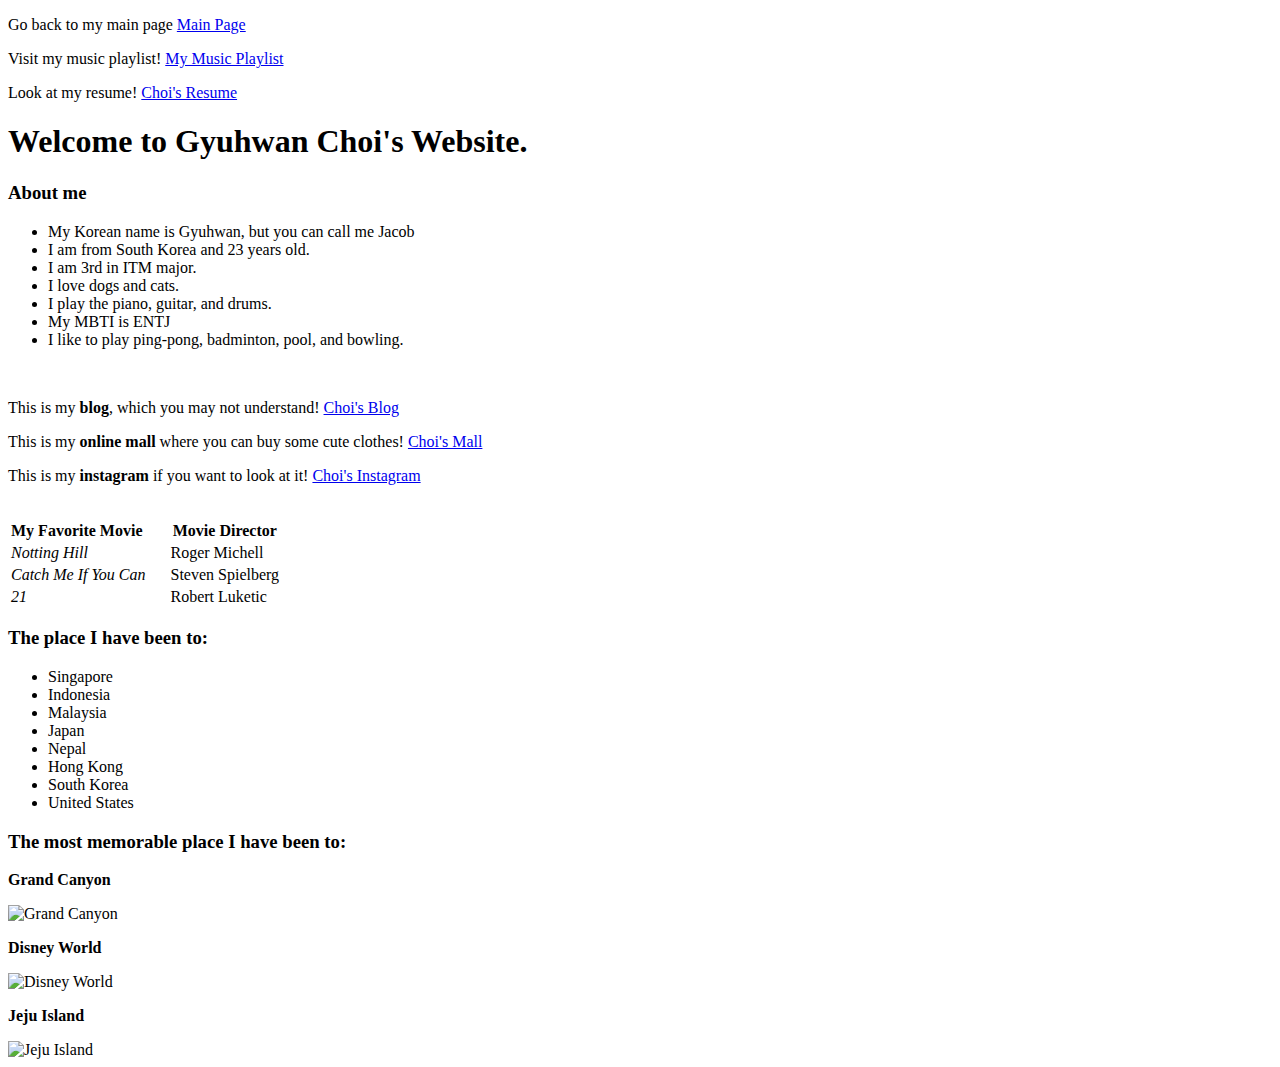
==== index.html @ 53cb2418 "fix grammar and add <b> tag" ====
<!DOCTYPE html>
<html lang="en">
<head>
  <meta charset="UTF-8">
  <title>Choi's Website</title>
</head>

<body>
  <p>Go back to my main page <a href="index.html">Main Page</a></p>
  <p>Visit my music playlist! <a href="playlist.html">My Music Playlist</a></p>
  <p>Look at my resume! <a href="resume.html">Choi's Resume</a></p>
  <h1>Welcome to Gyuhwan Choi's Website.</h1>
  <h3> About me </h3>
  <ul>
    <li>My Korean name is Gyuhwan, but you can call me Jacob</li>
    <li>I am from South Korea and 23 years old.</li>
    <li>I am 3rd in ITM major.</li>
	<li>I love dogs and cats.</li>
	<li>I play the piano, guitar, and drums.</li>
	<li>My MBTI is ENTJ</li>
	<li>I like to play ping-pong, badminton, pool, and bowling.</li>
  </ul>
  <br>
  <p>This is my <b>blog</b>, which you may not understand! <a href = "https://blog.naver.com/wrtyu0603" target="_blank"> Choi's Blog</a></p>
  <p>This is my <b>online mall</b> where you can buy some cute clothes! <a href = "https://alpha-park.myspreadshop.com/" target="_blank">Choi's Mall</a></p>
  <p>This is my <b>instagram</b> if you want to look at it! <a href = "https://www.instagram.com/gyuh.wan/" target="_blank">Choi's Instagram</a></p>
  <br>
  <table>
    <tr>
	  <th>My Favorite Movie &nbsp &nbsp &nbsp</th>	
	  <th>Movie Director</th>
	</tr>
	<tr>
      <td><em>Notting Hill</em></td>
	  <td>Roger Michell</td>
	</tr>
	<tr>
      <td><em>Catch Me If You Can</em></td>
	  <td>Steven Spielberg</td>
	</tr>
	<tr>
      <td><em>21</em></td>
	  <td>Robert Luketic</td>
	</tr>
  </table>
  <h3>The place I have been to: </h3>
  <ul>
    <li>Singapore</li>
	<li>Indonesia</li>
	<li>Malaysia</li>
	<li>Japan</li>
	<li>Nepal</li>
	<li>Hong Kong</li>
	<li>South Korea</li>
	<li>United States</li>
  </ul>

<h3>The most memorable place I have been to:</h3>
<p><b>Grand Canyon</b></p>
<img src = "https://upload.wikimedia.org/wikipedia/commons/thumb/3/31/Canyon_River_Tree_%28165872763%29.jpeg/800px-Canyon_River_Tree_%28165872763%29.jpeg", alt= "Grand Canyon", width = "30%">
<p><b>Disney World</b></p>
<img src = "https://www.telegraph.co.uk/content/dam/eip/walt-disney-world/magic-kingdom.jpg", alt= "Disney World", width = "30%">
<p><b>Jeju Island</b></p>
<img src = "https://img.onmanorama.com/content/dam/mm/en/travel/beyond-kerala/images/2020/10/19/jeju-island-korea.jpg", alt= "Jeju Island", width = "30%">

</body>
</html>
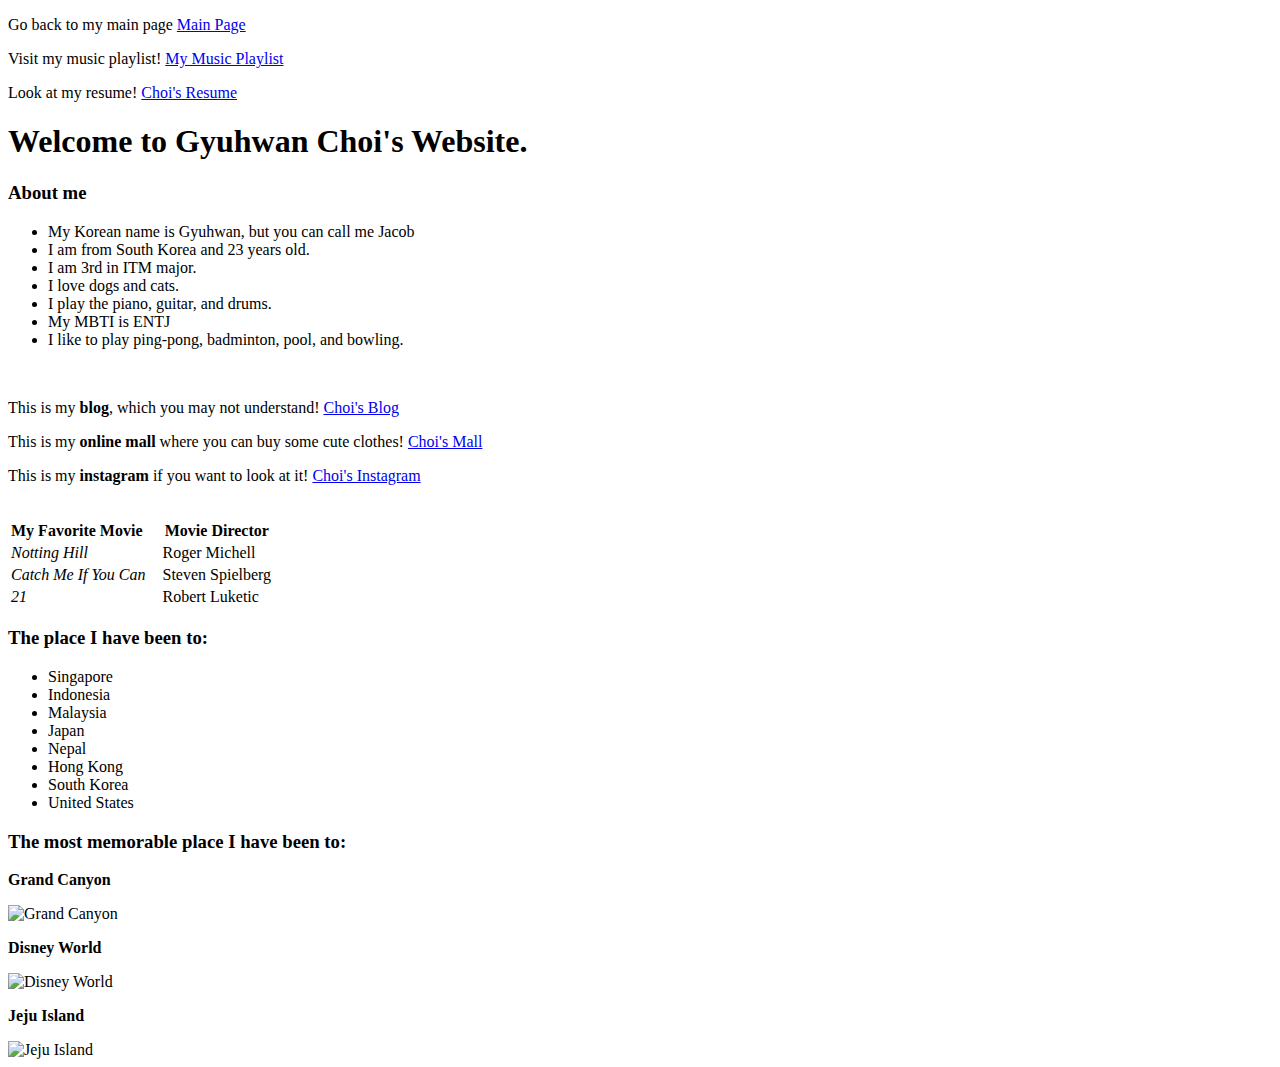
==== commit 778d2c56: "fixed all errors occured in html validator" ====
--- a/index.html
+++ b/index.html
@@ -27,7 +27,7 @@
   <br>
   <table>
     <tr>
-	  <th>My Favorite Movie &nbsp &nbsp &nbsp</th>	
+	  <th>My Favorite Movie &nbsp;&nbsp;&nbsp;</th>	
 	  <th>Movie Director</th>
 	</tr>
 	<tr>
@@ -57,11 +57,11 @@
 
 <h3>The most memorable place I have been to:</h3>
 <p><b>Grand Canyon</b></p>
-<img src = "https://upload.wikimedia.org/wikipedia/commons/thumb/3/31/Canyon_River_Tree_%28165872763%29.jpeg/800px-Canyon_River_Tree_%28165872763%29.jpeg", alt= "Grand Canyon", width = "30%">
+<img src = "https://upload.wikimedia.org/wikipedia/commons/thumb/3/31/Canyon_River_Tree_%28165872763%29.jpeg/800px-Canyon_River_Tree_%28165872763%29.jpeg" alt= "Grand Canyon" width= "300">
 <p><b>Disney World</b></p>
-<img src = "https://www.telegraph.co.uk/content/dam/eip/walt-disney-world/magic-kingdom.jpg", alt= "Disney World", width = "30%">
+<img src = "https://www.telegraph.co.uk/content/dam/eip/walt-disney-world/magic-kingdom.jpg" alt= "Disney World" width = "300">
 <p><b>Jeju Island</b></p>
-<img src = "https://img.onmanorama.com/content/dam/mm/en/travel/beyond-kerala/images/2020/10/19/jeju-island-korea.jpg", alt= "Jeju Island", width = "30%">
+<img src = "https://img.onmanorama.com/content/dam/mm/en/travel/beyond-kerala/images/2020/10/19/jeju-island-korea.jpg" alt= "Jeju Island" width= "300">
 
 </body>
 </html>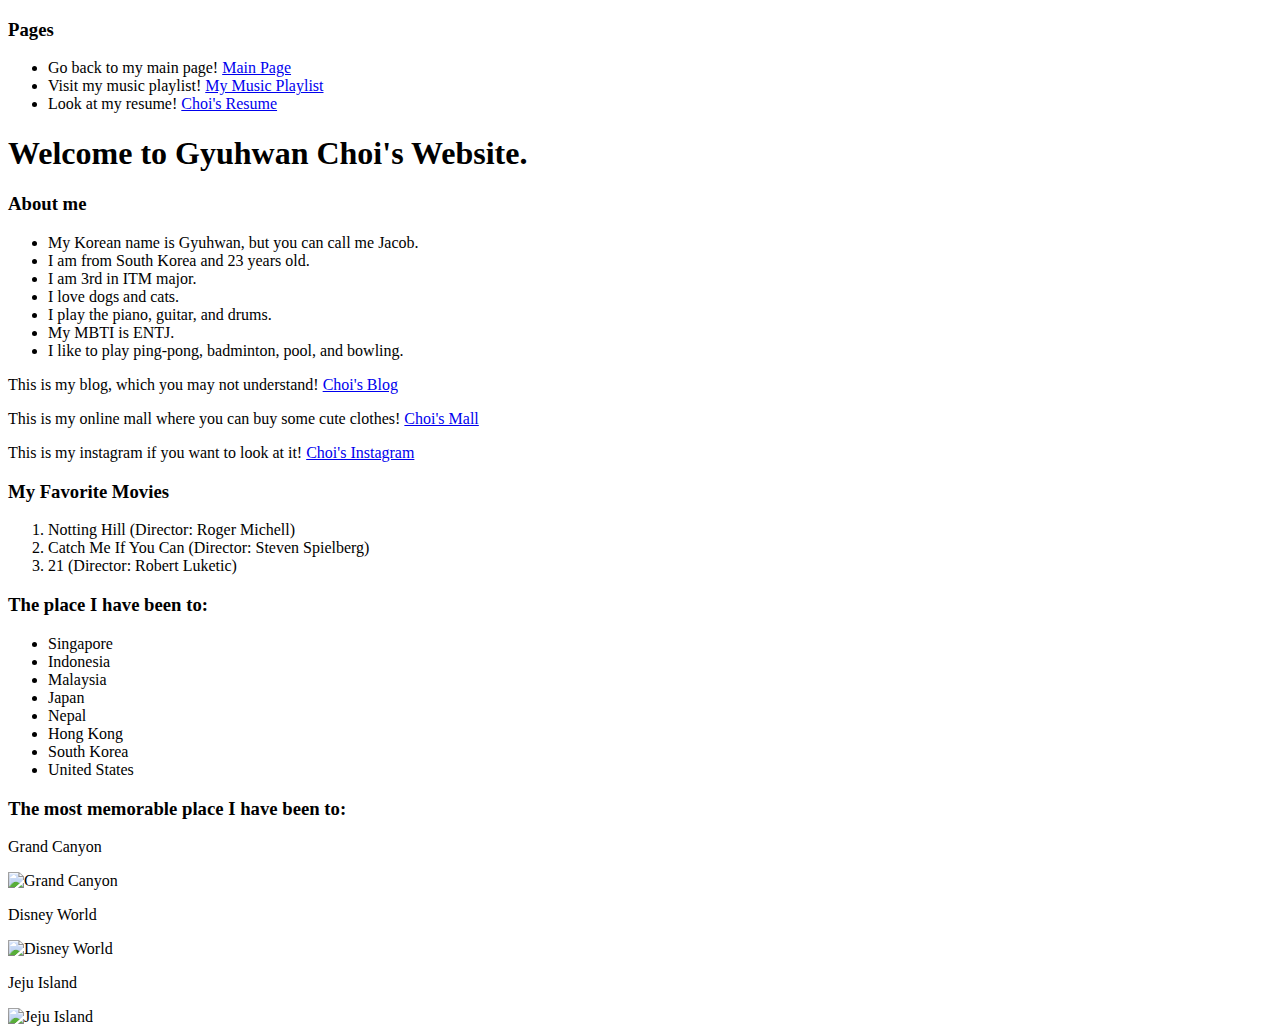
==== commit f9cea793: "push the files from Project 1 and one css file." ====
--- a/index.html
+++ b/index.html
@@ -2,66 +2,70 @@
 <html lang="en">
 <head>
   <meta charset="UTF-8">
+  <link rel="stylesheet" type="text/css" href="css/index.css">
   <title>Choi's Website</title>
 </head>
 
 <body>
-  <p>Go back to my main page <a href="index.html">Main Page</a></p>
-  <p>Visit my music playlist! <a href="playlist.html">My Music Playlist</a></p>
-  <p>Look at my resume! <a href="resume.html">Choi's Resume</a></p>
+  <h3>Pages</h3>
+  <ul>
+    <li>Go back to my main page! <a href="index.html">Main Page</a></li>
+    <li>Visit my music playlist! <a href="playlist.html">My Music Playlist</a></li>
+    <li>Look at my resume! <a href="resume.html">Choi's Resume</a></li>
+  </ul>
+  
+  <section>
   <h1>Welcome to Gyuhwan Choi's Website.</h1>
   <h3> About me </h3>
   <ul>
-    <li>My Korean name is Gyuhwan, but you can call me Jacob</li>
+    <li>My Korean name is Gyuhwan, but you can call me Jacob.</li>
     <li>I am from South Korea and 23 years old.</li>
     <li>I am 3rd in ITM major.</li>
-	<li>I love dogs and cats.</li>
-	<li>I play the piano, guitar, and drums.</li>
-	<li>My MBTI is ENTJ</li>
-	<li>I like to play ping-pong, badminton, pool, and bowling.</li>
+    <li>I love dogs and cats.</li>
+    <li>I play the piano, guitar, and drums.</li>
+    <li>My MBTI is ENTJ.</li>
+    <li>I like to play ping-pong, badminton, pool, and bowling.</li>
   </ul>
-  <br>
-  <p>This is my <b>blog</b>, which you may not understand! <a href = "https://blog.naver.com/wrtyu0603" target="_blank"> Choi's Blog</a></p>
-  <p>This is my <b>online mall</b> where you can buy some cute clothes! <a href = "https://alpha-park.myspreadshop.com/" target="_blank">Choi's Mall</a></p>
-  <p>This is my <b>instagram</b> if you want to look at it! <a href = "https://www.instagram.com/gyuh.wan/" target="_blank">Choi's Instagram</a></p>
-  <br>
-  <table>
-    <tr>
-	  <th>My Favorite Movie &nbsp;&nbsp;&nbsp;</th>	
-	  <th>Movie Director</th>
-	</tr>
-	<tr>
-      <td><em>Notting Hill</em></td>
-	  <td>Roger Michell</td>
-	</tr>
-	<tr>
-      <td><em>Catch Me If You Can</em></td>
-	  <td>Steven Spielberg</td>
-	</tr>
-	<tr>
-      <td><em>21</em></td>
-	  <td>Robert Luketic</td>
-	</tr>
-  </table>
+  </section>
+  
+  <section>
+  <p>This is my blog, which you may not understand! <a href = "https://blog.naver.com/wrtyu0603" target="_blank"> Choi's Blog</a></p>
+  <p>This is my online mall where you can buy some cute clothes! <a href = "https://alpha-park.myspreadshop.com/" target="_blank">Choi's Mall</a></p>
+  <p>This is my instagram if you want to look at it! <a href = "https://www.instagram.com/gyuh.wan/" target="_blank">Choi's Instagram</a></p>
+  </section>
+  
+  <section>
+  <h3>My Favorite Movies</h3>
+  <ol>
+    <li>Notting Hill (Director: Roger Michell)</li>
+    <li>Catch Me If You Can (Director: Steven Spielberg)</li>
+    <li>21 (Director: Robert Luketic)</li>
+  </ol>
+  </section>
+  
+  <section>
   <h3>The place I have been to: </h3>
   <ul>
     <li>Singapore</li>
-	<li>Indonesia</li>
-	<li>Malaysia</li>
-	<li>Japan</li>
-	<li>Nepal</li>
-	<li>Hong Kong</li>
-	<li>South Korea</li>
-	<li>United States</li>
+    <li>Indonesia</li>
+    <li>Malaysia</li>
+    <li>Japan</li>
+    <li>Nepal</li>
+    <li>Hong Kong</li>
+    <li>South Korea</li>
+    <li>United States</li>
   </ul>
-
-<h3>The most memorable place I have been to:</h3>
-<p><b>Grand Canyon</b></p>
-<img src = "https://upload.wikimedia.org/wikipedia/commons/thumb/3/31/Canyon_River_Tree_%28165872763%29.jpeg/800px-Canyon_River_Tree_%28165872763%29.jpeg" alt= "Grand Canyon" width= "300">
-<p><b>Disney World</b></p>
-<img src = "https://www.telegraph.co.uk/content/dam/eip/walt-disney-world/magic-kingdom.jpg" alt= "Disney World" width = "300">
-<p><b>Jeju Island</b></p>
-<img src = "https://img.onmanorama.com/content/dam/mm/en/travel/beyond-kerala/images/2020/10/19/jeju-island-korea.jpg" alt= "Jeju Island" width= "300">
-
+  </section>
+  
+  <section>
+  <h3>The most memorable place I have been to:</h3>
+  <p>Grand Canyon</p>
+  <img src = "https://upload.wikimedia.org/wikipedia/commons/thumb/3/31/Canyon_River_Tree_%28165872763%29.jpeg/800px-Canyon_River_Tree_%28165872763%29.jpeg" alt= "Grand Canyon" width= "300">
+  <p>Disney World</p>
+  <img src = "https://www.telegraph.co.uk/content/dam/eip/walt-disney-world/magic-kingdom.jpg" alt= "Disney World" width = "300">
+  <p>Jeju Island</p>
+  <img src = "https://img.onmanorama.com/content/dam/mm/en/travel/beyond-kerala/images/2020/10/19/jeju-island-korea.jpg" alt= "Jeju Island" width= "300">
+  </section>
+  
 </body>
 </html>--- a/css/index.css
+++ b/css/index.css
@@ -0,0 +1,3 @@
+h1{
+font-family: 'Monoton', cursive;
+}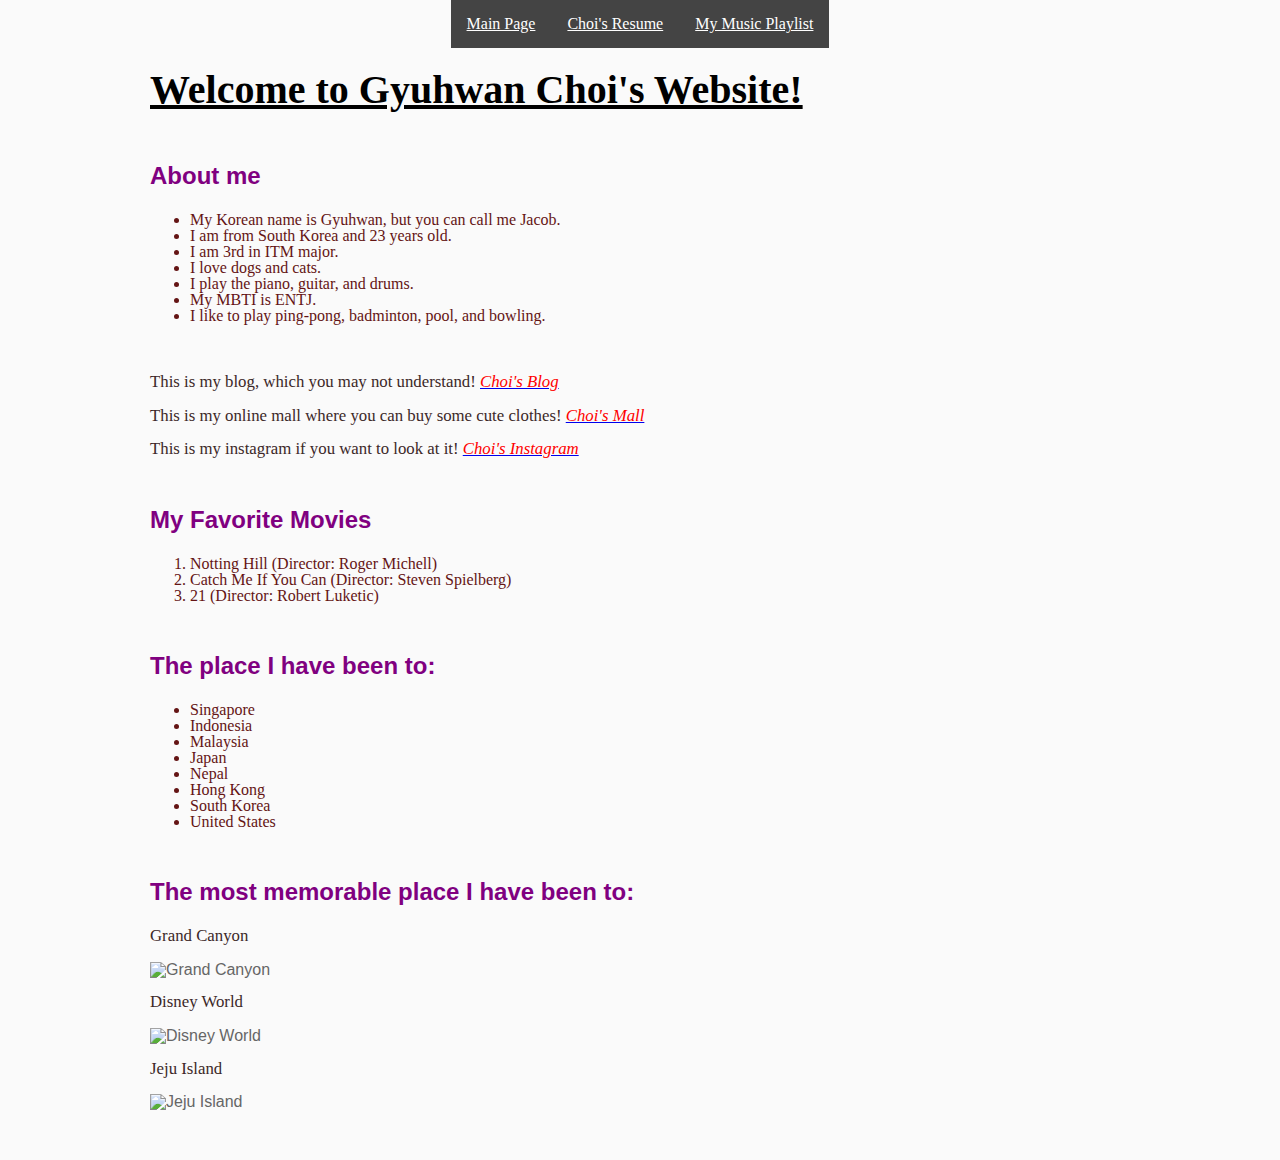
==== commit e812f915: "Update css files, modify html files, and add media files" ====
--- a/index.html
+++ b/index.html
@@ -7,15 +7,16 @@
 </head>
 
 <body>
-  <h3>Pages</h3>
+  <div class="header">
   <ul>
-    <li>Go back to my main page! <a href="index.html">Main Page</a></li>
-    <li>Visit my music playlist! <a href="playlist.html">My Music Playlist</a></li>
-    <li>Look at my resume! <a href="resume.html">Choi's Resume</a></li>
+    <li><a href="index.html">Main Page</a></li>
+    <li><a href="resume.html">Choi's Resume</a></li>
+	<li><a href="playlist.html">My Music Playlist</a></li>
   </ul>
+  </div>
   
   <section>
-  <h1>Welcome to Gyuhwan Choi's Website.</h1>
+  <h1>Welcome to Gyuhwan Choi's Website!</h1>
   <h3> About me </h3>
   <ul>
     <li>My Korean name is Gyuhwan, but you can call me Jacob.</li>
@@ -29,9 +30,9 @@
   </section>
   
   <section>
-  <p>This is my blog, which you may not understand! <a href = "https://blog.naver.com/wrtyu0603" target="_blank"> Choi's Blog</a></p>
-  <p>This is my online mall where you can buy some cute clothes! <a href = "https://alpha-park.myspreadshop.com/" target="_blank">Choi's Mall</a></p>
-  <p>This is my instagram if you want to look at it! <a href = "https://www.instagram.com/gyuh.wan/" target="_blank">Choi's Instagram</a></p>
+  <p>This is my blog, which you may not understand! <a href = "https://blog.naver.com/wrtyu0603" target="_blank"> <span class = "this">Choi's Blog</span></a></p>
+  <p>This is my online mall where you can buy some cute clothes! <a href = "https://alpha-park.myspreadshop.com/" target="_blank"> <span class = "this">Choi's Mall</span></a></p>
+  <p>This is my instagram if you want to look at it! <a href = "https://www.instagram.com/gyuh.wan/" target="_blank"> <span class = "this">Choi's Instagram</span></a></p>
   </section>
   
   <section>
--- a/css/index.css
+++ b/css/index.css
@@ -1,3 +1,98 @@
 h1{
-font-family: 'Monoton', cursive;
-}+  font-family: 'Monoton', cursive;
+  padding: 70px 0px 30px 0px;
+  font-size: 2.5em;
+  color: black;
+  margin: auto;
+  text-decoration: underline;
+}
+
+h3 {
+  color:purple;
+  font-size: 1.5em;
+}
+
+h4 {
+  color: black;
+}
+
+li {
+  font-family: 'Cormorant Garamond';
+  color: rgb(100,20,20);
+}
+
+p{
+  font-family: 'Cormorant Garamond';
+  font-size: 1.05em;
+  color: rgb(60,40,40);
+}
+
+section{
+  margin-bottom: 50px;
+}
+
+.header {
+  height: 40px;
+  width: 100%;
+  position: fixed;
+  z-index: 1;
+  text-align: center;
+  margin: auto;
+  left: 0%;
+  font-size = 1.0em;
+}
+
+.header ul {
+  list-style-type: none;
+  margin: 0;
+  padding: 0;
+  overflow: hidden;
+  background-color: #444444;
+  display: inline-block;
+  vertical-align: middle;
+}
+
+.header li{
+  display: block;
+  text-align: center;
+  padding: 16px;
+  text-decoration: none;
+  float: left;
+  vertical-align: middle;
+}
+
+.header li a{
+  color: white
+}
+
+#top {
+  display: block;
+  text-align: center;
+  padding: 16px;
+  text-decoration: none;
+  float: left;
+  vertical-align: middle;
+}
+
+body{
+  line-height: 1;
+  font-family: NanumGothic,sans-serif;
+  color: #666;
+  padding: 0;
+  border: 0;
+  outline: 0;
+  font-size: 100%;
+  vertical-align: baseline;
+  border-left: none !important;
+  border-right: none !important;
+  width: 980px;
+  margin: 0 auto;
+  position: relative;
+  background-color: rgb(250,250,250);
+}
+
+.this {
+	color: red;
+	font-style: italic;
+}
+
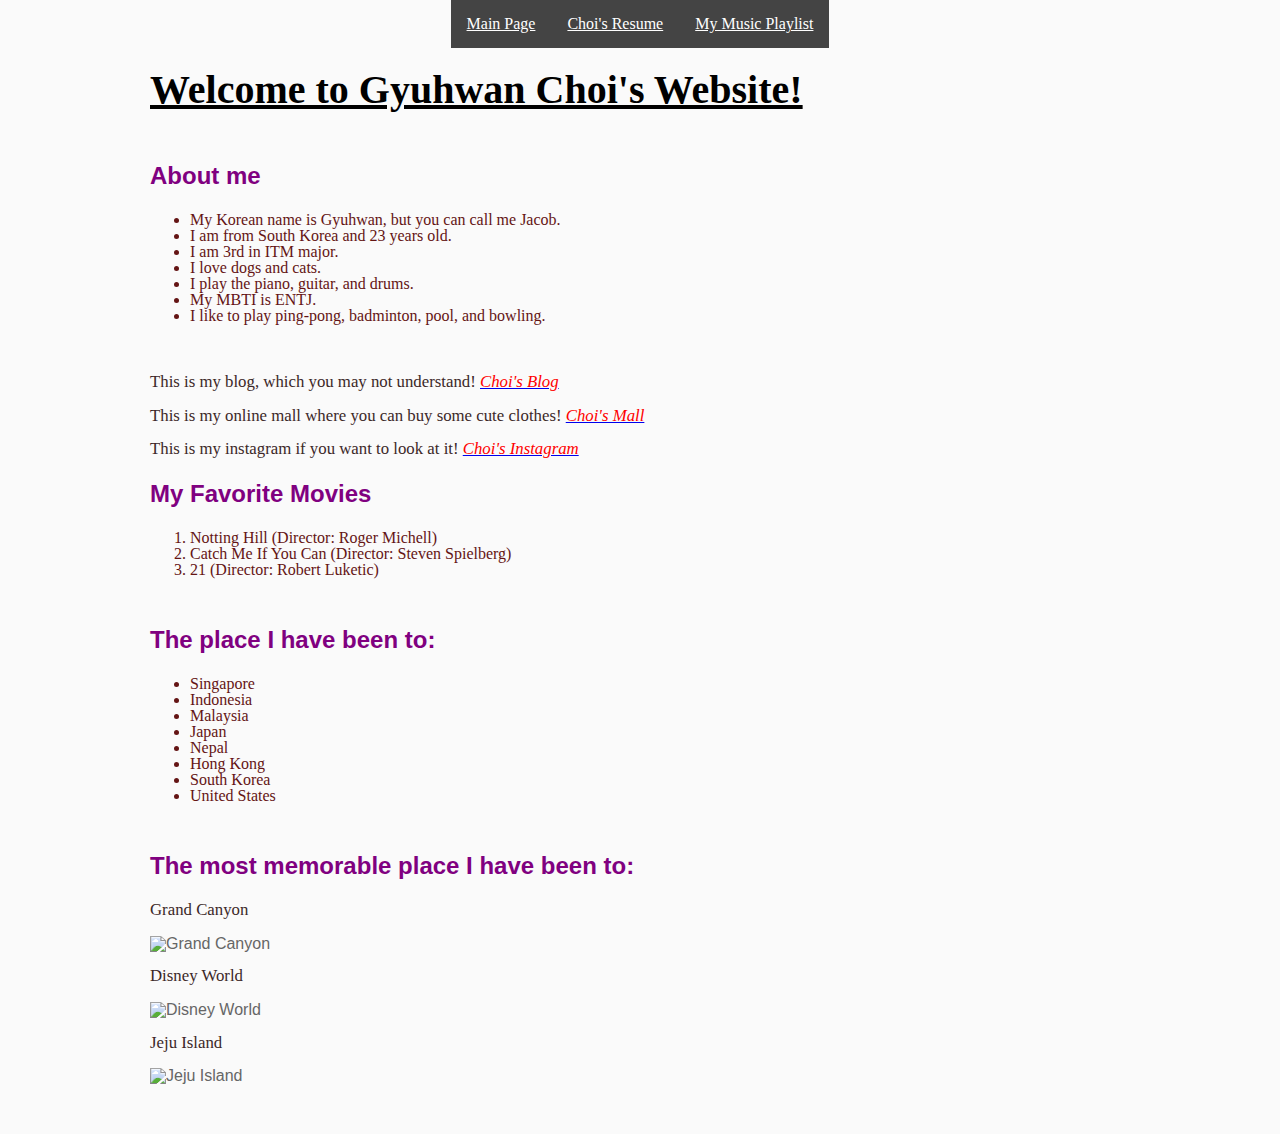
==== commit 74f6a717: "change font in playlist.css, remove section tag from index.html" ====
--- a/index.html
+++ b/index.html
@@ -29,11 +29,10 @@
   </ul>
   </section>
   
-  <section>
   <p>This is my blog, which you may not understand! <a href = "https://blog.naver.com/wrtyu0603" target="_blank"> <span class = "this">Choi's Blog</span></a></p>
   <p>This is my online mall where you can buy some cute clothes! <a href = "https://alpha-park.myspreadshop.com/" target="_blank"> <span class = "this">Choi's Mall</span></a></p>
   <p>This is my instagram if you want to look at it! <a href = "https://www.instagram.com/gyuh.wan/" target="_blank"> <span class = "this">Choi's Instagram</span></a></p>
-  </section>
+
   
   <section>
   <h3>My Favorite Movies</h3>
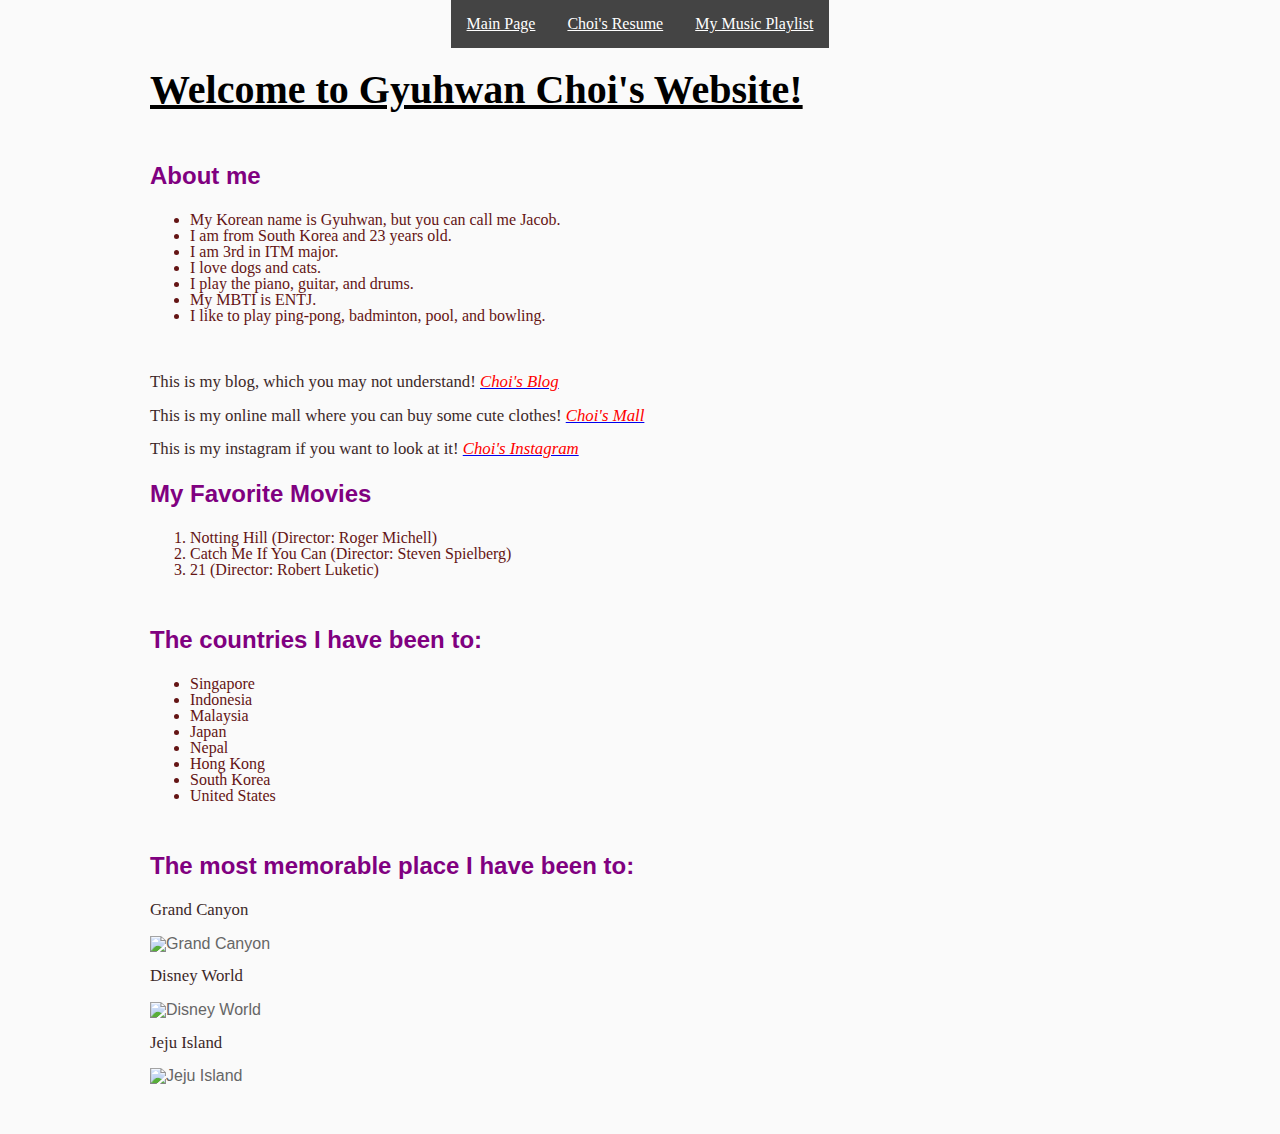
==== commit c80f2e70: "change size of image, words in html" ====
--- a/index.html
+++ b/index.html
@@ -44,7 +44,7 @@
   </section>
   
   <section>
-  <h3>The place I have been to: </h3>
+  <h3>The countries I have been to: </h3>
   <ul>
     <li>Singapore</li>
     <li>Indonesia</li>
--- a/css/index.css
+++ b/css/index.css
@@ -39,7 +39,6 @@
   text-align: center;
   margin: auto;
   left: 0%;
-  font-size = 1.0em;
 }
 
 .header ul {
@@ -96,3 +95,7 @@
 	font-style: italic;
 }
 
+img {
+	width: 400px;
+}
+
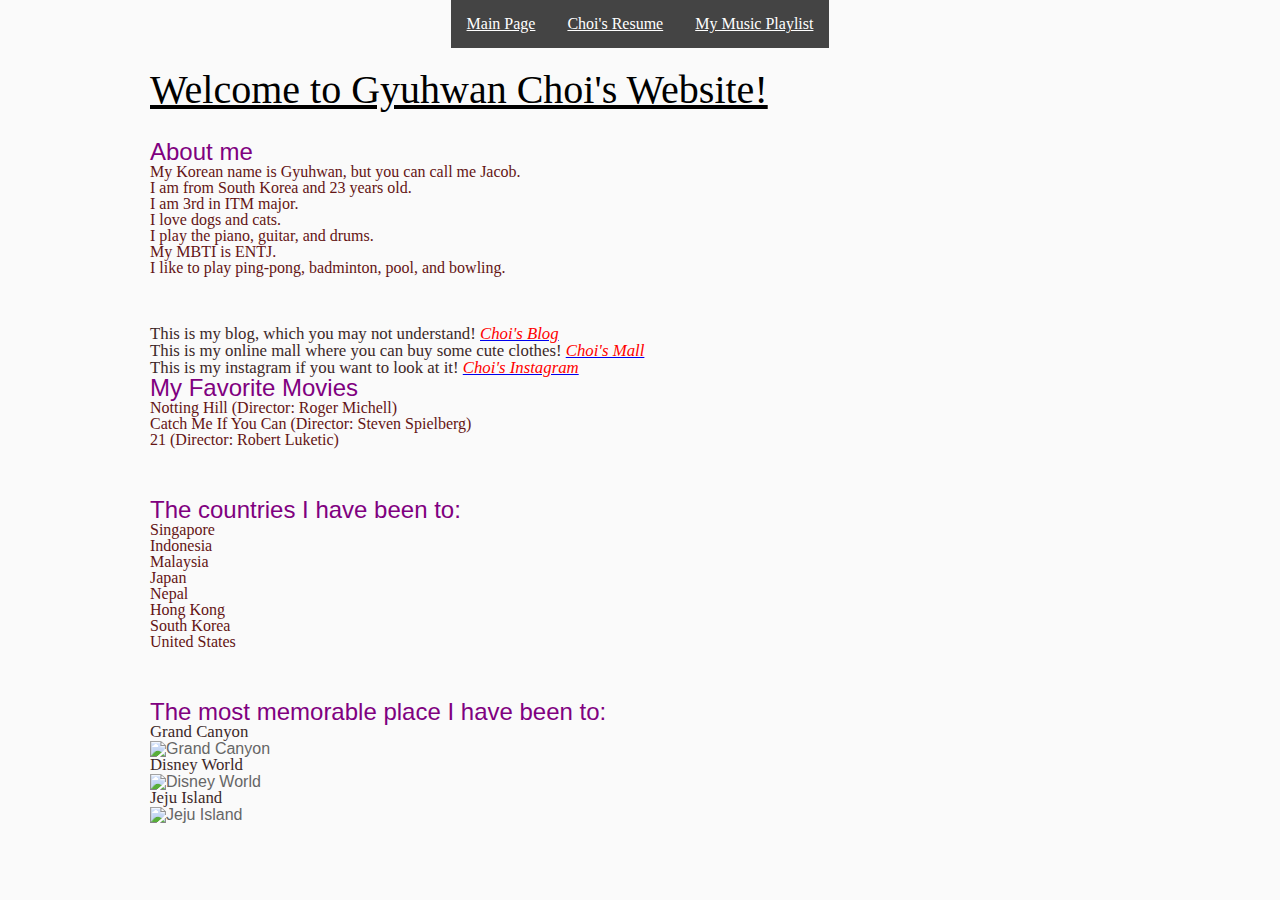
==== commit 7ae320d1: "add reset.css to html files" ====
--- a/index.html
+++ b/index.html
@@ -2,6 +2,7 @@
 <html lang="en">
 <head>
   <meta charset="UTF-8">
+  <link rel="stylesheet" href="css/reset.css">
   <link rel="stylesheet" type="text/css" href="css/index.css">
   <title>Choi's Website</title>
 </head>
